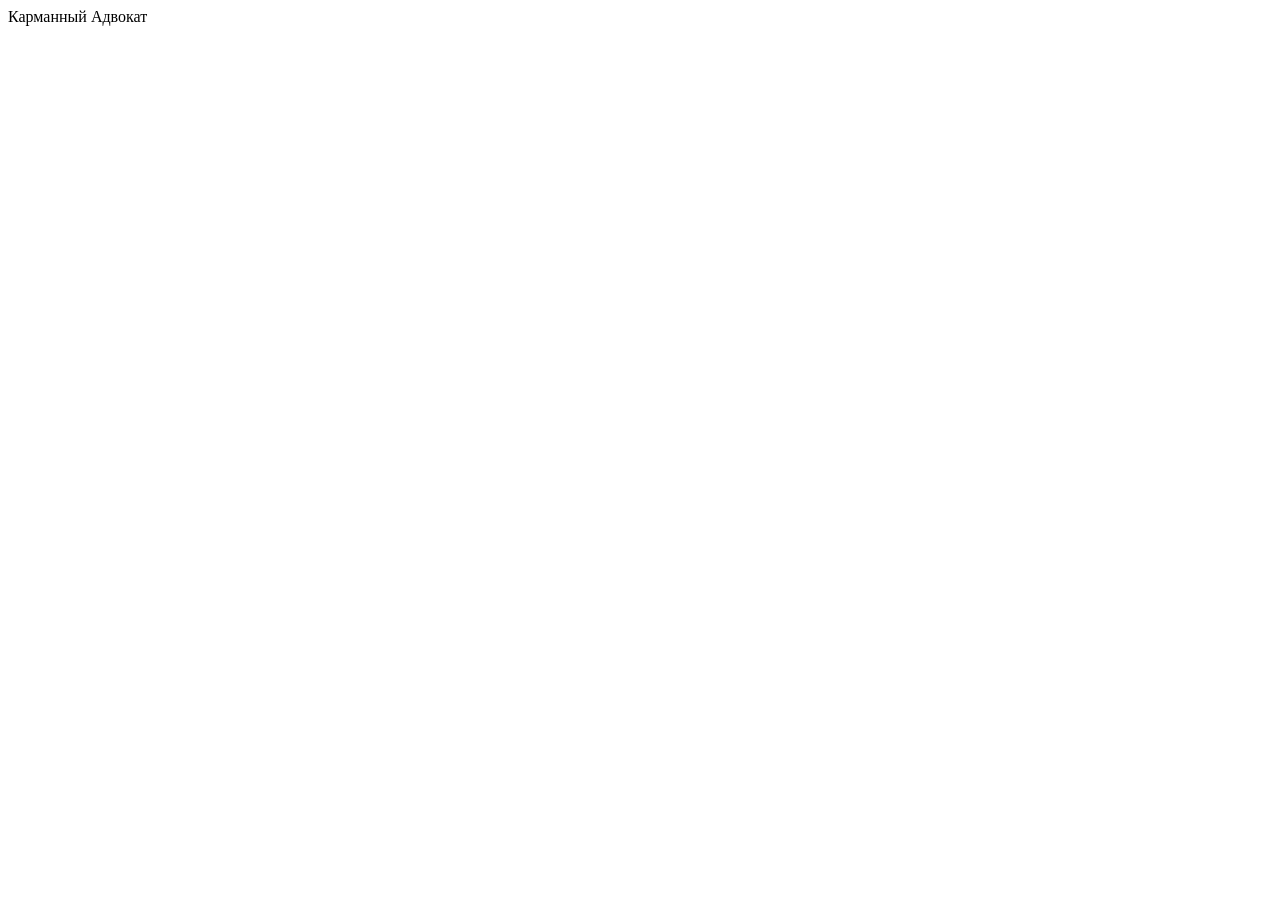
==== www/index.html @ aa27f50c "Init" ====
<!DOCTYPE html>
<html>
    <head>
        <meta charset="utf-8" />
        <meta name="format-detection" content="telephone=no" />
        <meta name="msapplication-tap-highlight" content="no" />
        <!-- WARNING: for iOS 7, remove the width=device-width and height=device-height attributes. See https://issues.apache.org/jira/browse/CB-4323 -->
        <meta name="viewport" content="user-scalable=no, initial-scale=1, maximum-scale=1, minimum-scale=1, width=device-width, height=device-height, target-densitydpi=device-dpi" />
        <title>Карманный Адвокат</title>
    </head>
    <body>
    Карманный Адвокат
    </body>
</html>
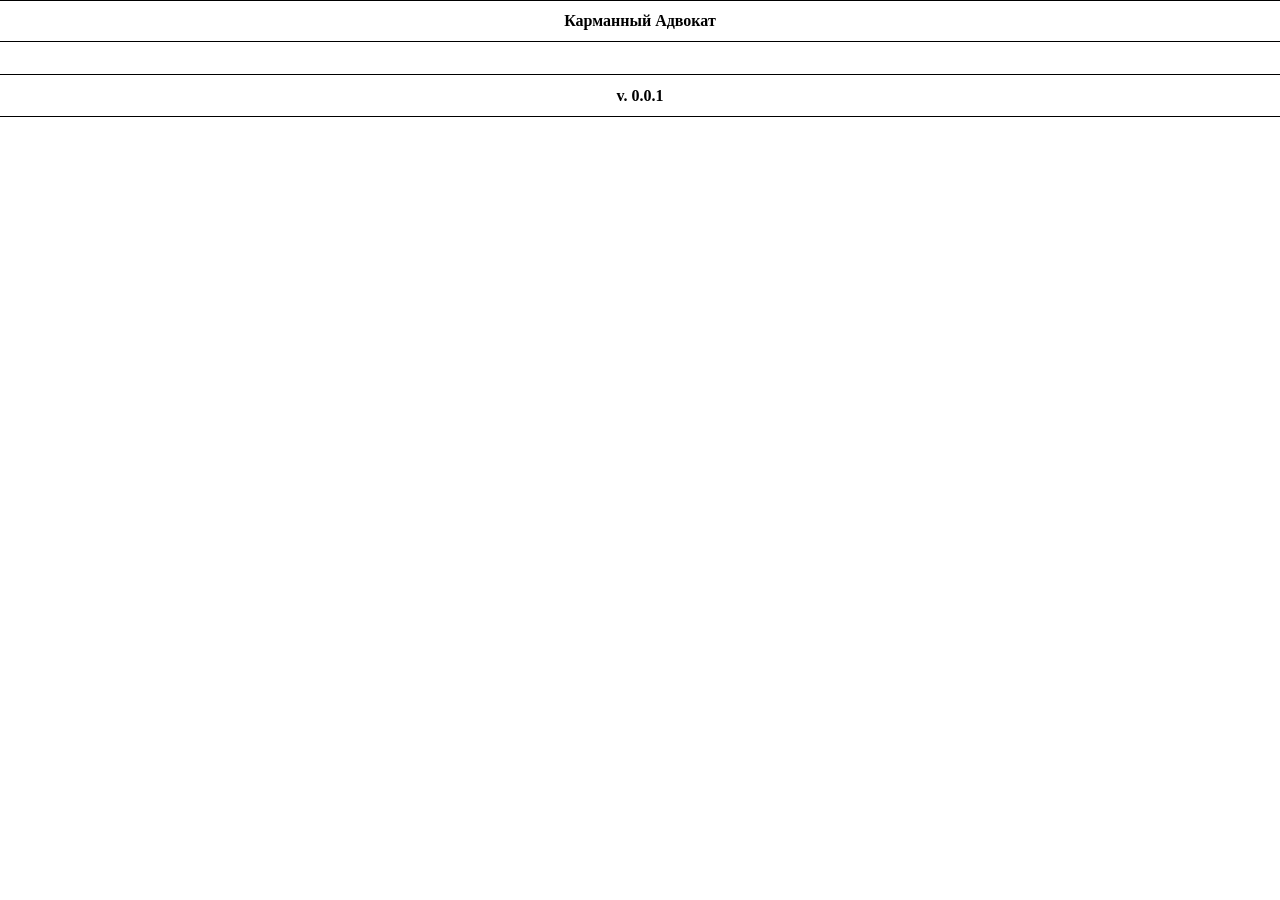
==== commit 8505ba57: "jQuery.Mobile integrated" ====
--- a/www/index.html
+++ b/www/index.html
@@ -1,14 +1,27 @@
-<!DOCTYPE html>
-<html>
-    <head>
-        <meta charset="utf-8" />
-        <meta name="format-detection" content="telephone=no" />
-        <meta name="msapplication-tap-highlight" content="no" />
-        <!-- WARNING: for iOS 7, remove the width=device-width and height=device-height attributes. See https://issues.apache.org/jira/browse/CB-4323 -->
-        <meta name="viewport" content="user-scalable=no, initial-scale=1, maximum-scale=1, minimum-scale=1, width=device-width, height=device-height, target-densitydpi=device-dpi" />
-        <title>Карманный Адвокат</title>
-    </head>
-    <body>
-    Карманный Адвокат
-    </body>
+<!DOCTYPE html><html>
+<head>
+    <meta charset="utf-8" />
+    <meta name="format-detection" content="telephone=no" />
+    <meta name="msapplication-tap-highlight" content="no" />
+    <!-- WARNING: for iOS 7, remove the width=device-width and height=device-height attributes. See https://issues.apache.org/jira/browse/CB-4323 -->
+    <meta name="viewport" content="user-scalable=no, initial-scale=1, maximum-scale=1, minimum-scale=1, width=device-width, height=device-height, target-densitydpi=device-dpi" />
+    <script src="js/jquery-2.1.3.min.js"></script>
+    <script src="js/jquery.mobile.custom.min.js"></script>
+    <link rel="stylesheet" type="text/css" href="css/jquery.mobile.custom.structure.min.css" />
+    <link rel="stylesheet" type="text/css" href="css/jquery.mobile.custom.theme.min.css" />
+    <title>Карманный Адвокат</title>
+</head>
+<body>
+<div data-role="page" id="main" data-theme="b">
+    <div data-role="header">
+        <h1>Карманный Адвокат</h1>
+    </div>
+    <div role="main" class="ui-content">
+
+    </div>
+    <div data-role="footer">
+        <h4>v. 0.0.1</h4>
+    </div>
+</div>
+</body>
 </html>
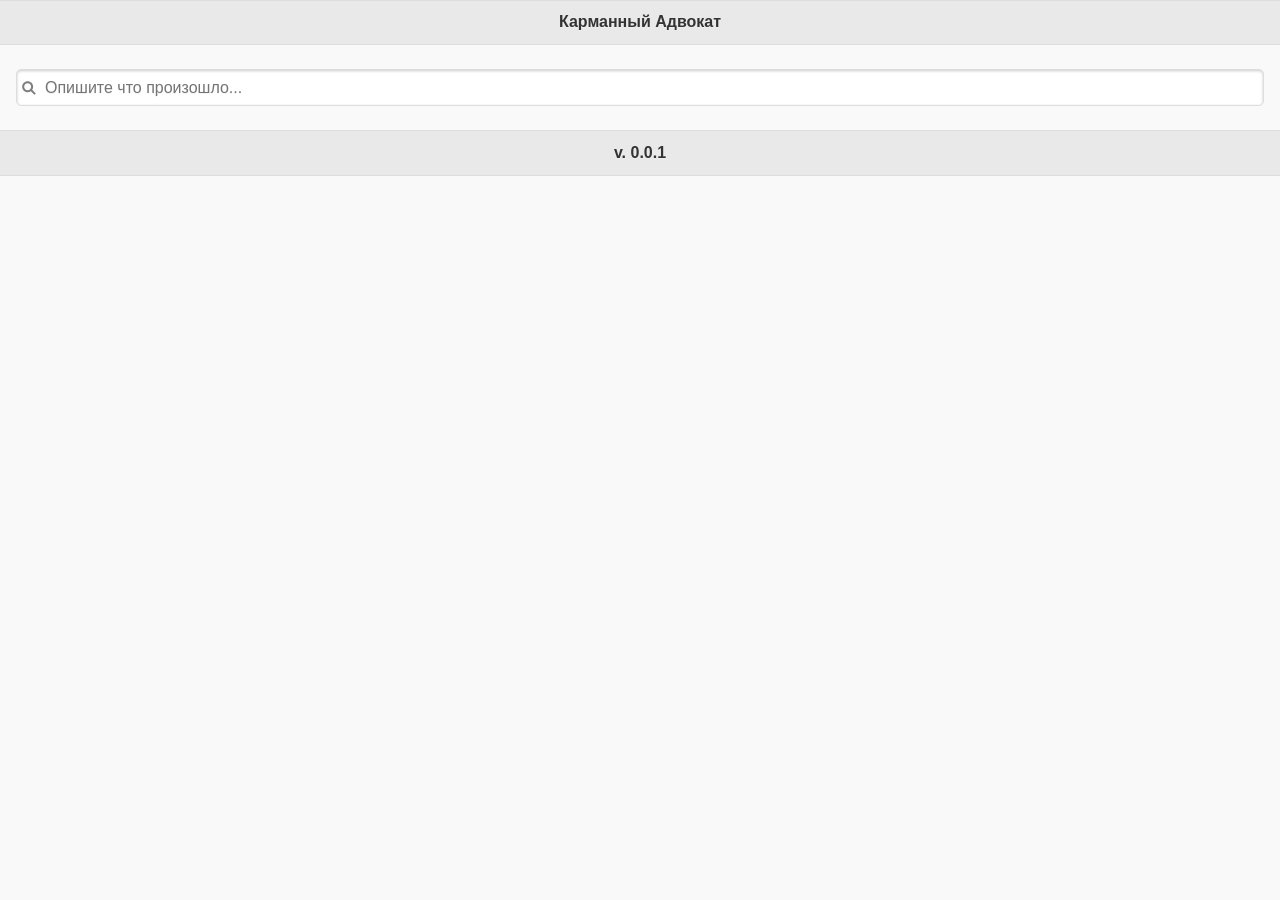
==== commit b070b223: "jQuery Updated" ====
--- a/www/index.html
+++ b/www/index.html
@@ -6,18 +6,19 @@
     <!-- WARNING: for iOS 7, remove the width=device-width and height=device-height attributes. See https://issues.apache.org/jira/browse/CB-4323 -->
     <meta name="viewport" content="user-scalable=no, initial-scale=1, maximum-scale=1, minimum-scale=1, width=device-width, height=device-height, target-densitydpi=device-dpi" />
     <script src="js/jquery-2.1.3.min.js"></script>
-    <script src="js/jquery.mobile.custom.min.js"></script>
-    <link rel="stylesheet" type="text/css" href="css/jquery.mobile.custom.structure.min.css" />
-    <link rel="stylesheet" type="text/css" href="css/jquery.mobile.custom.theme.min.css" />
+    <script src="js/jquery.mobile-1.4.5.min.js"></script>
+    <link rel="stylesheet" type="text/css" href="css/jquery.mobile-1.4.5.min.css" />
     <title>Карманный Адвокат</title>
 </head>
 <body>
-<div data-role="page" id="main" data-theme="b">
+<div data-role="page" id="main" data-theme="a">
     <div data-role="header">
         <h1>Карманный Адвокат</h1>
     </div>
     <div role="main" class="ui-content">
-
+        <form>
+            <input name="search" id="search" value="" placeholder="Опишите что произошло..." type="search">
+        </form>
     </div>
     <div data-role="footer">
         <h4>v. 0.0.1</h4>
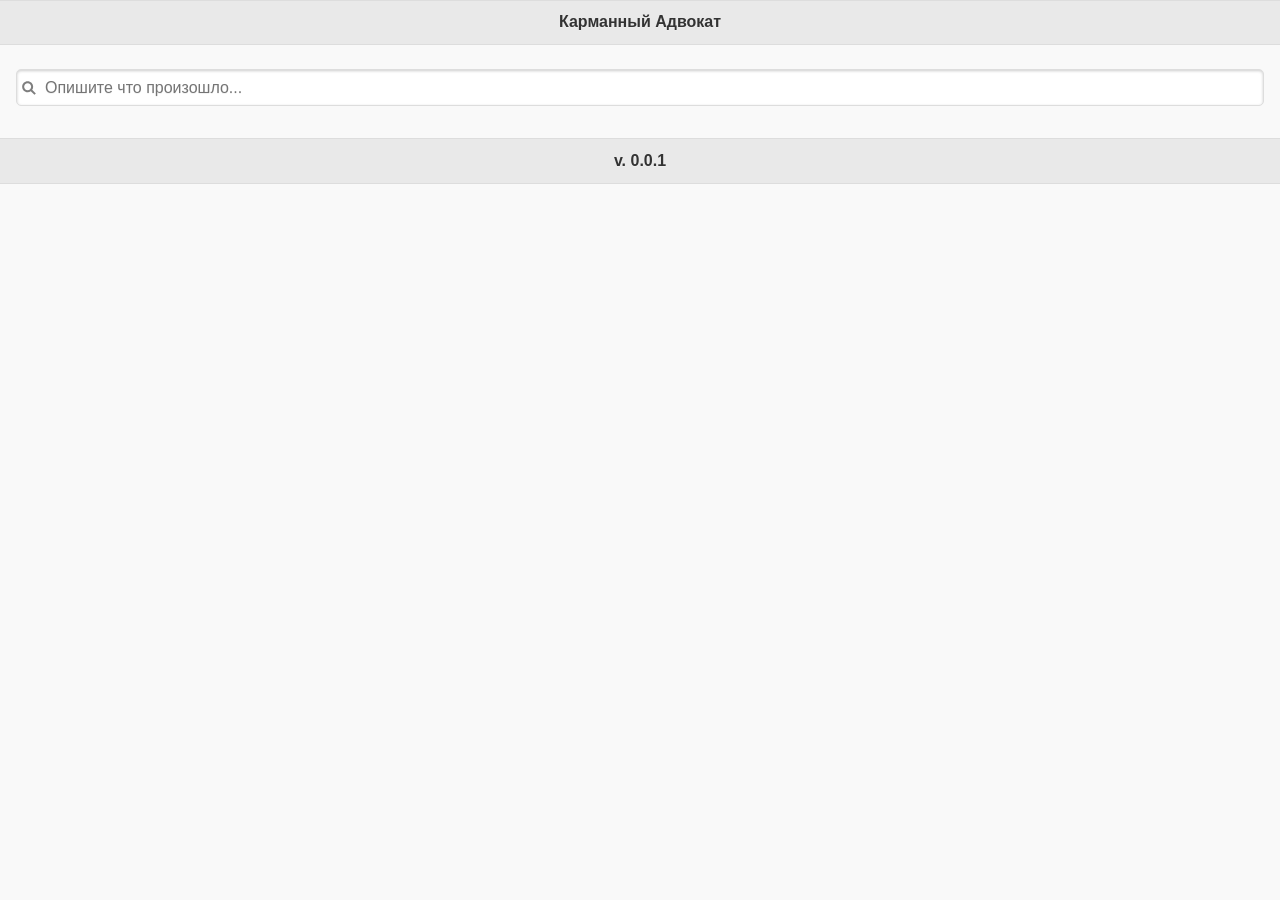
==== commit aff2b871: "App updated + Test data" ====
--- a/www/index.html
+++ b/www/index.html
@@ -7,18 +7,32 @@
     <meta name="viewport" content="user-scalable=no, initial-scale=1, maximum-scale=1, minimum-scale=1, width=device-width, height=device-height, target-densitydpi=device-dpi" />
     <script src="js/jquery-2.1.3.min.js"></script>
     <script src="js/jquery.mobile-1.4.5.min.js"></script>
+    <script src="js/func.js"></script>
+    <script src="lingvo/dictonary.js"></script>
+    <script src="js/parser.js"></script>
+    <script src="js/main.js"></script>
     <link rel="stylesheet" type="text/css" href="css/jquery.mobile-1.4.5.min.css" />
     <title>Карманный Адвокат</title>
 </head>
-<body>
-<div data-role="page" id="main" data-theme="a">
+<body onload="init();">
+<div data-role="page" id="main">
     <div data-role="header">
         <h1>Карманный Адвокат</h1>
     </div>
     <div role="main" class="ui-content">
-        <form>
-            <input name="search" id="search" value="" placeholder="Опишите что произошло..." type="search">
-        </form>
+        <input name="search" id="search" value="" placeholder="Опишите что произошло..." type="search">
+        <p id="extends_list"></p>
+        <div id="items_list"></div>
+    </div>
+    <div data-role="footer">
+        <h4>v. 0.0.1</h4>
+    </div>
+</div>
+<div data-role="page" id="item">
+    <div data-role="header">
+        <h1 id="title">Карманный Адвокат</h1>
+    </div>
+    <div role="main" class="ui-content" id="view">
     </div>
     <div data-role="footer">
         <h4>v. 0.0.1</h4>
